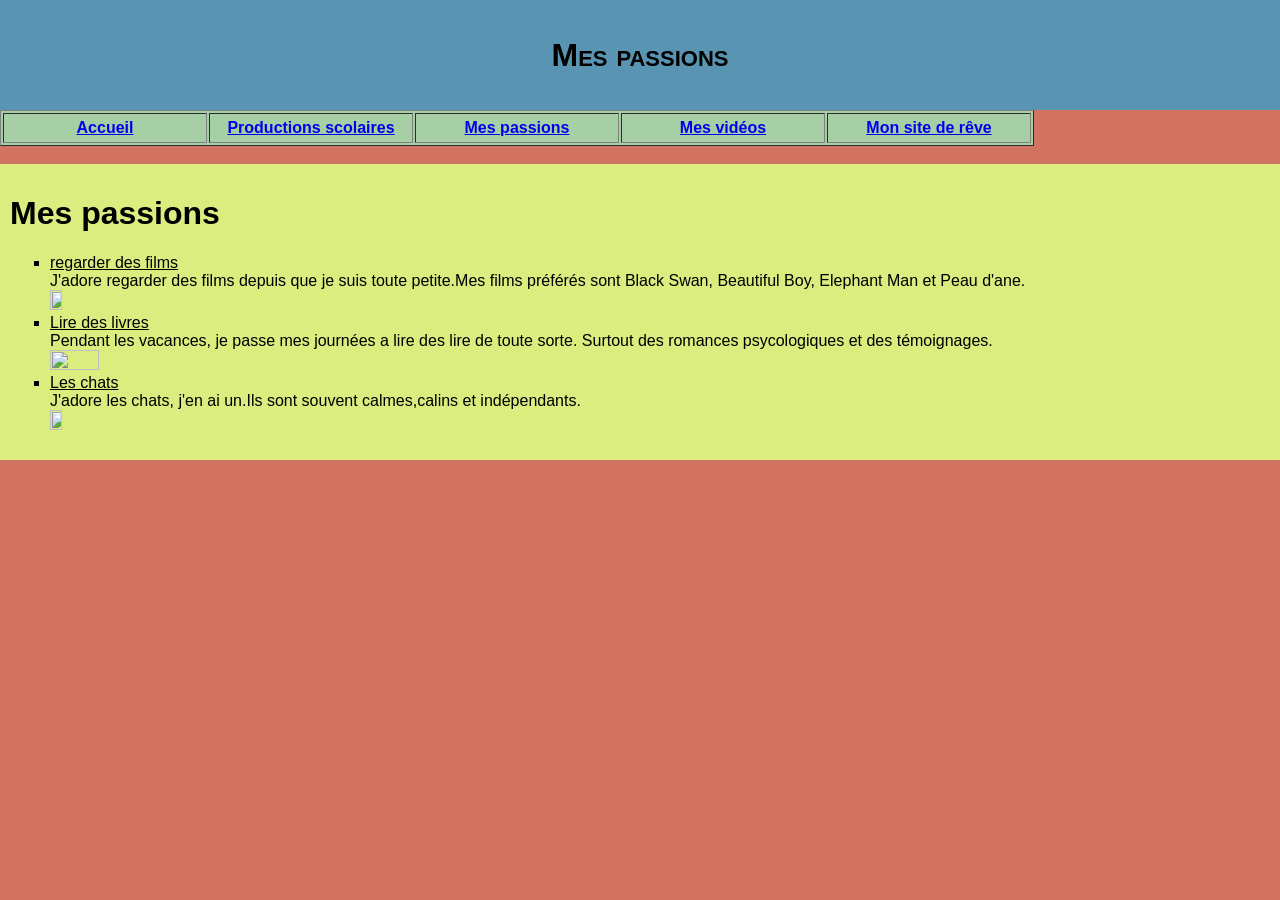
==== passions.html @ 6e218ef9 "Add files via upload" ====
<!DOCTYPE html>
<html lang="fr">

<head>
	<title> Mes passions </title>
	<meta charset="utf-8" />
	<link rel="stylesheet" href="style.css" type="text/css" />
</head>

<body>
	<div id="entete-de-page"> 
		<p> Mes passions <br/> </p>
	</div> 
	<table id="bloc-menu" border="1">
	<tr>
		<th><a href="index.html"> Accueil </a></th>
		<th><a href="productions.html">Productions scolaires</a></th>
		<th><a href="passions.html"> Mes passions</a></th>
		<th><a href="Videos.html">Mes vidéos</a></th>
        <th><a href="Site.html">Mon site de rêve</a></th>
		
	</tr>
	</table> <br/> 
	<div id="contenu">
		<h1> Mes passions </h1>
		<ul><li><u>regarder des films</u></li>
		J'adore regarder des films depuis que je suis toute petite.Mes films préférés sont Black Swan, Beautiful Boy, Elephant Man et Peau d'ane. 
       <br> <img src="https://image.tmdb.org/t/p/original/nSLaU3AAhABcXBsh4aNiiXVkMDQ.jpg" width="10%" height="10%"><br>
		<li><u> Lire des livres</u></li>
		Pendant les vacances, je passe mes journées a lire des lire de toute sorte. Surtout des romances psycologiques et des témoignages.
		<br><img src="https://www.hugopublishing.fr/wp-content/uploads/2023/12/Banniere-mm-rose-786x500.png" width="20%" height="20%">
        <li><u>Les chats</u></li>
		J'adore les chats, j'en ai un.Ils sont souvent calmes,calins et indépendants.
		<br><img src="https://www.zooplus.be/magazine/wp-content/uploads/2019/06/comprendre-le-langage-des-chats.jpg" width="10%" height="10%">
		
	</div> <br/> 
</body>

</html>
---- style.css ----
iframe {
	
height:100vh;
width:100%;
}
body {
	margin: 0;
	padding: 0;
	background-color: #D17360;
	font-family: Arial, sans-serif;
	font-size: 16px;
}
.presentation {
  display: flex;
  gap: 20px;
  align-items: flex-start;
}

.presentation img {
  width: 120px;   /* plus fiable que % ici */
  height: auto;
}

.texte-presentation {
  flex: 1;
  color:#163880;
}
/*Vous pouvez modifier la couleur de .texte de présentation*/
th { width: 200px;}
ul { list-style-type: square; }

#entete-de-page {
	padding: 5px;
	height: 100px;
	background-color:#5995B3;
	font-size: 32px;
	font-weight: bold;
	font-variant: small-caps;
	text-align: center;
}
#bloc-menu {
	height: 36px;
	background-color: #A7CFA5;
	float: center;
	color: #A7CFA5;
}
#contenu {
	padding: 10px;
	background-color: #DAED7E;
}
#infos {
	color:#C7D160;
	font-style: italic;
}
#pied-de-page {
	padding: 5px;
	background-color: #B0D663;
	font-size: 11px;
}

iframe { 
	display: block; 
	border: none; 
	width: 90%; 		/* à définir et à ajuste */ 
	margin: auto : 
}
	/*créer des commandes pour lancer /arrêter de la musique*/
.bouton {
	display:block;
	text-align:center;
	text-decoration:none;
	font-weight: 400;
	color:#f34808;
	font-size:4rem;
	line-height:2em;
}

.bouton.active {
Color:#08c5f3;
}
/*mettre une image aux bords arrondis*/

.arrondie {
-moz-border-radius:20px;
-webkit-border-radius:20px;
border-radius:20px;
}.merriweather-<uniquifier> {
  font-family: "Merriweather", serif;
  font-optical-sizing: auto;
  font-weight: <weight>;
  font-style: normal;
  font-variation-settings:
    "wdth" 100;
}
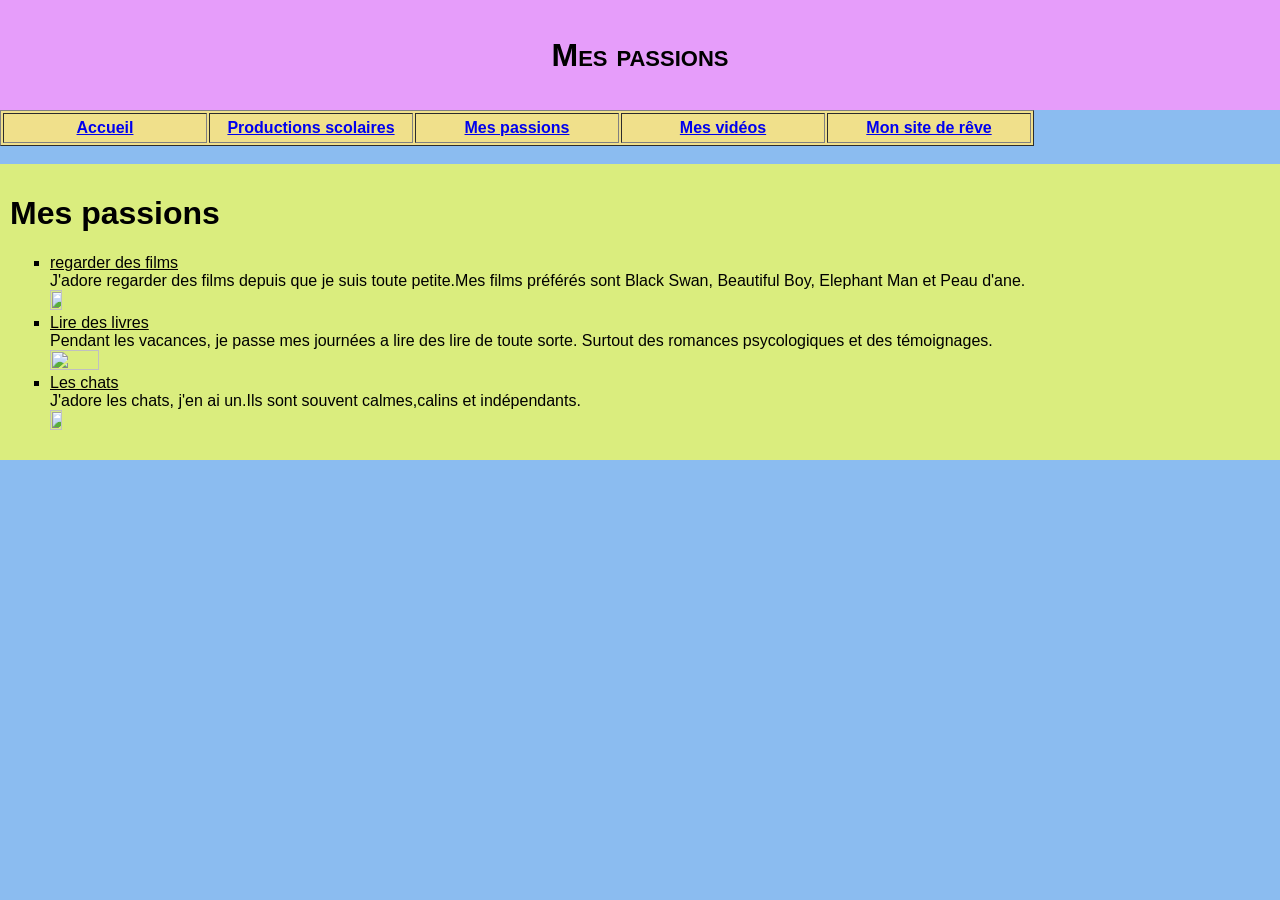
==== commit 9c8e45d1: "Add files via upload" ====
--- a/passions.html
+++ b/passions.html
@@ -16,8 +16,8 @@
 		<th><a href="index.html"> Accueil </a></th>
 		<th><a href="productions.html">Productions scolaires</a></th>
 		<th><a href="passions.html"> Mes passions</a></th>
-		<th><a href="Videos.html">Mes vidéos</a></th>
-        <th><a href="Site.html">Mon site de rêve</a></th>
+		<th><a href="videos.html">Mes vidéos</a></th>
+        <th><a href="site.html">Mon site de rêve</a></th>
 		
 	</tr>
 	</table> <br/> 
--- a/style.css
+++ b/style.css
@@ -6,7 +6,7 @@
 body {
 	margin: 0;
 	padding: 0;
-	background-color: #D17360;
+	background-color: #8BBCF0;  /* bleu */
 	font-family: Arial, sans-serif;
 	font-size: 16px;
 }
@@ -32,7 +32,7 @@
 #entete-de-page {
 	padding: 5px;
 	height: 100px;
-	background-color:#5995B3;
+	background-color:#E69DFA; /* violet */
 	font-size: 32px;
 	font-weight: bold;
 	font-variant: small-caps;
@@ -40,13 +40,13 @@
 }
 #bloc-menu {
 	height: 36px;
-	background-color: #A7CFA5;
+	background-color: #F0E08B;  /* jaune */
 	float: center;
 	color: #A7CFA5;
 }
 #contenu {
 	padding: 10px;
-	background-color: #DAED7E;
+	background-color: #DAED7E; /* bleu foncé */
 }
 #infos {
 	color:#C7D160;
@@ -54,7 +54,7 @@
 }
 #pied-de-page {
 	padding: 5px;
-	background-color: #B0D663;
+	background-color: #F0E08B; /* jaune */
 	font-size: 11px;
 }
 
@@ -70,13 +70,13 @@
 	text-align:center;
 	text-decoration:none;
 	font-weight: 400;
-	color:#f34808;
+	color:#f34808; /* rouge */
 	font-size:4rem;
 	line-height:2em;
 }
 
 .bouton.active {
-Color:#08c5f3;
+Color:#473722; /* marron */
 }
 /*mettre une image aux bords arrondis*/
 
